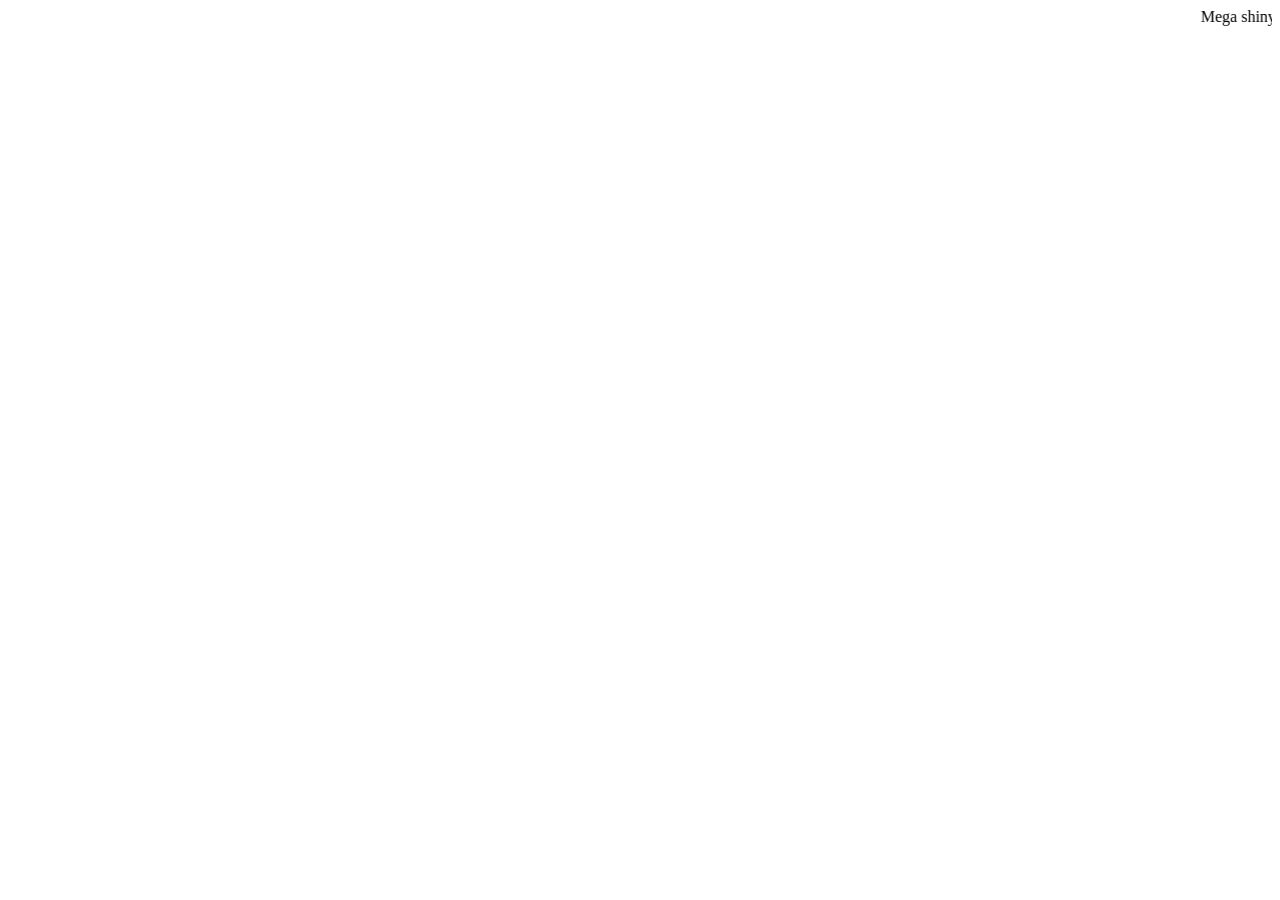
==== Aulas/Aula01/index.html @ abd2ba74 "primeira att teste" ====
<!doctype html>
<html lang="en">
  <head>
    <meta charset="UTF-8" />
    <meta name="viewport" content="width=device-width, initial-scale=1.0" />
    <title>Document</title>
  </head>
  <body>
    <marquee behavior="" direction="">
      <img
        src="https://encrypted-tbn0.gstatic.com/images?q=tbn:ANd9GcRauvLR8Iy-EyBBoG4BL2tpwHqMB_3pun4Zp5zAq25arbLf70bMHfU_H6zr&s=10"
        alt=""
      />
      Mega shiny rayquasa com 6 iv's perfeitos
    </marquee>
  </body>
</html>
<!-- teste-->
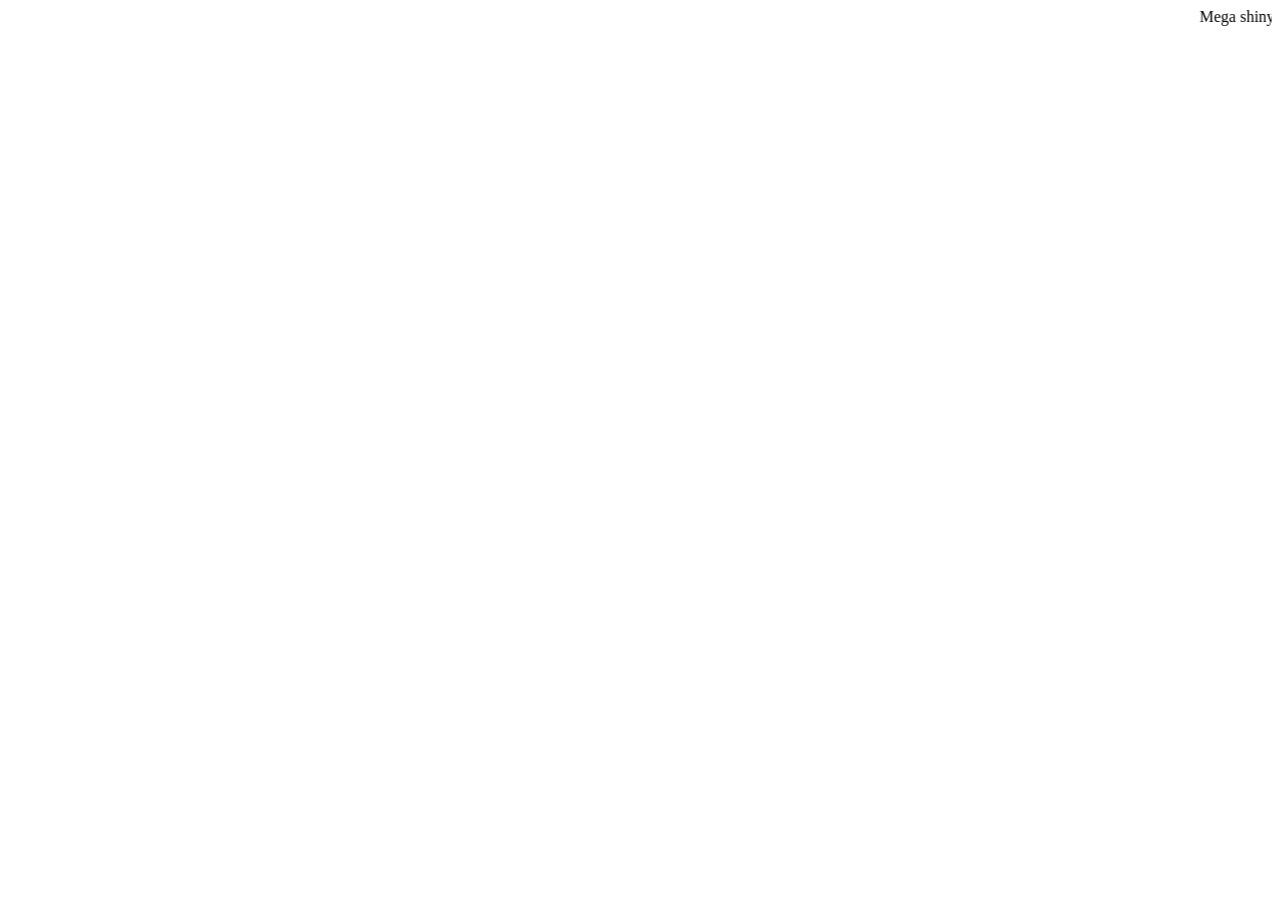
==== commit d6b9e588: "att" ====
--- a/Aulas/Aula01/index.html
+++ b/Aulas/Aula01/index.html
@@ -1,18 +1,28 @@
 <!doctype html>
-<html lang="en">
+<html lang="pt-br">
   <head>
     <meta charset="UTF-8" />
     <meta name="viewport" content="width=device-width, initial-scale=1.0" />
-    <title>Document</title>
+    <title>Teste</title>
   </head>
   <body>
     <marquee behavior="" direction="">
       <img
         src="https://encrypted-tbn0.gstatic.com/images?q=tbn:ANd9GcRauvLR8Iy-EyBBoG4BL2tpwHqMB_3pun4Zp5zAq25arbLf70bMHfU_H6zr&s=10"
         alt=""
+        width="80px"
       />
       Mega shiny rayquasa com 6 iv's perfeitos
     </marquee>
   </body>
+  <script>
+    alert("ola, tudo bem com voce?");
+    nome = prompt("me fala seu nome: ");
+    alert("Seu nome e " + nome);
+    n1 = prompt("Me Fala um numero: ");
+    n2 = prompt("Me fala mais uma vez um numero: ");
+    soma = n1 + n2;
+    alert("a soma deses dois numeros e " + soma);
+  </script>
 </html>
 <!-- teste-->
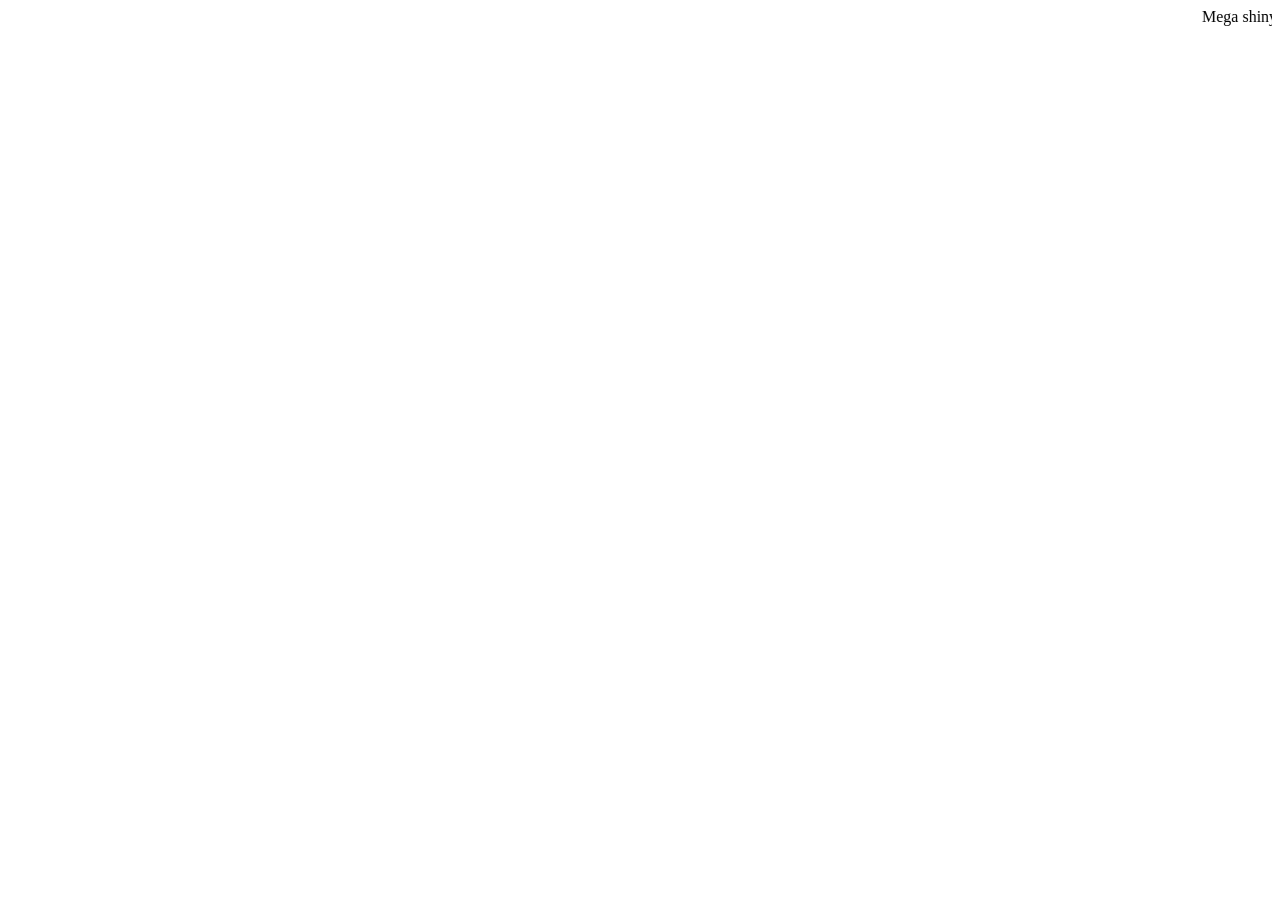
==== commit ffd888a7: "commit test" ====
--- a/Aulas/Aula01/index.html
+++ b/Aulas/Aula01/index.html
@@ -1,3 +1,4 @@
+<!-- Primeira aula do curso-->
 <!doctype html>
 <html lang="pt-br">
   <head>
@@ -25,4 +26,3 @@
     alert("a soma deses dois numeros e " + soma);
   </script>
 </html>
-<!-- teste-->
